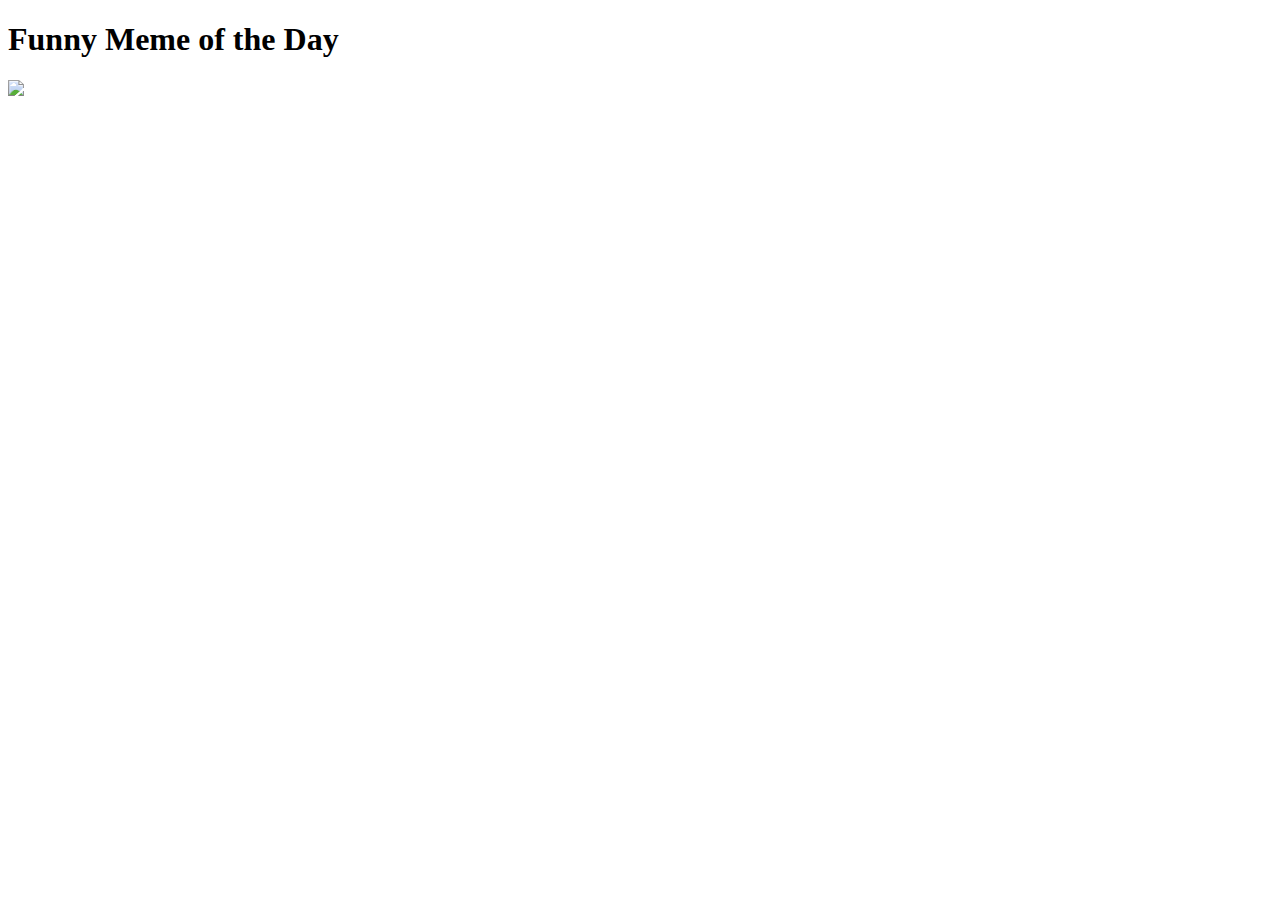
==== index.HTML @ 2bfdb2b4 "Added index.html CSC102 Keith Miller" ====
<!--Keith Millrt, 1 Apr 2025--> 
<!-- DOCTYPE this is the first tag on yhe page and it tells the browser that it is an HTML5 page -->
<!DOCTYPE html>
<!-- the HTML tag goes next -->
<html>
<!-- the head section has info for the browser and search engine -->
<head>
     <title>index</title>
</head>
<!-- the body section holds the texts and images that we want to show the the user -->
<body>
    <h1>
        Funny Meme of the Day
    </h1>
    <!-- p is paragraph tag; has spacing around it by default -->
    <p>
        <img id= "memeImage"
        src="person-watching-movement-pizza-guys-every-on-delivery-app.jpg"
    </p>
</body>
</html>
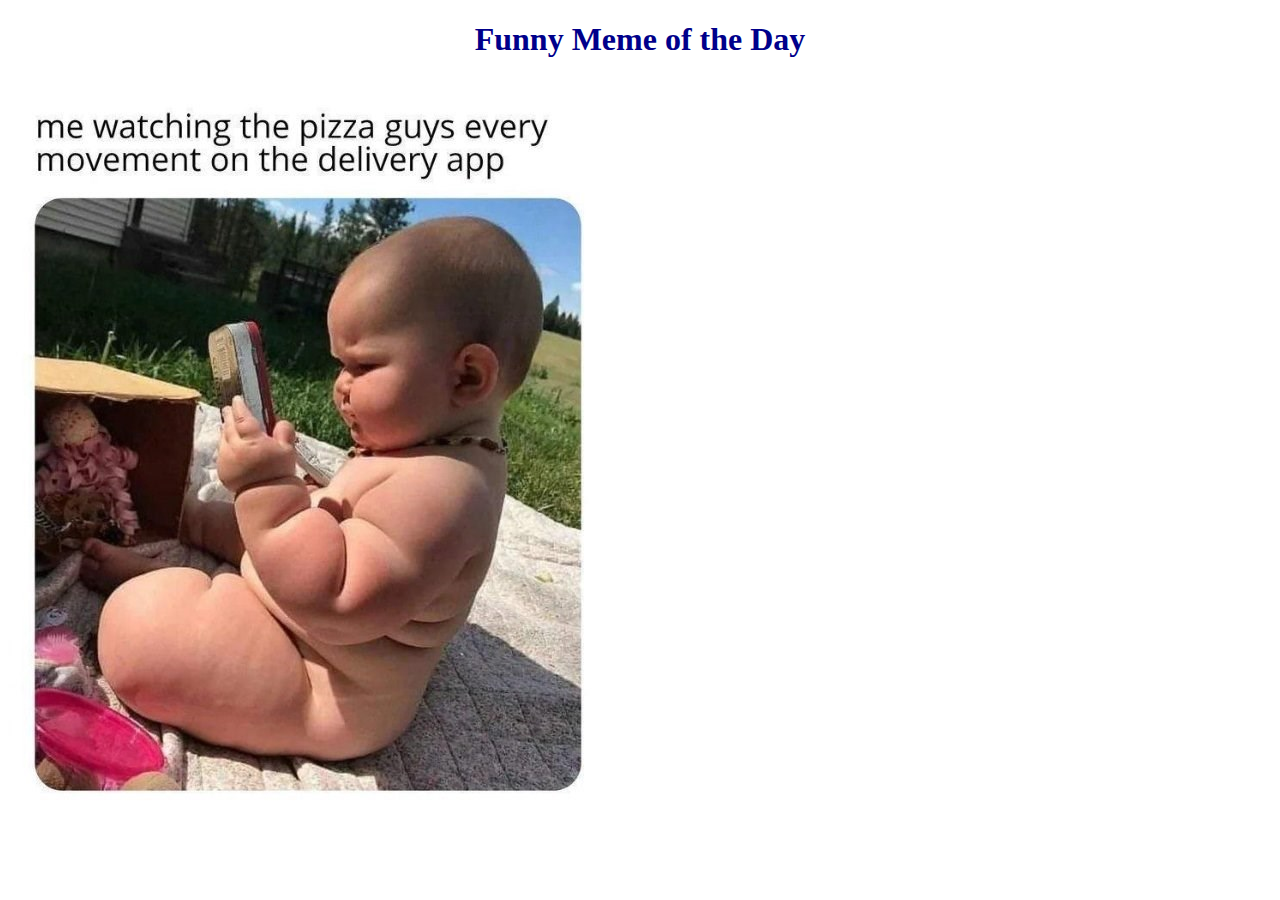
==== commit 4217dbf0: "Assignment 1.1: The Foundation Keith Miller" ====
--- a/index.HTML
+++ b/index.HTML
@@ -5,8 +5,15 @@
 <html>
 <!-- the head section has info for the browser and search engine -->
 <head>
-     <title>index</title>
+    <!-- style text tag changes the alignmentf and font -->
+    <style text>
+        h1{text-align: center;
+           font-family: georgia;
+           color:darkblue;}
+    </style>
+    <title>index</title>
 </head>
+
 <!-- the body section holds the texts and images that we want to show the the user -->
 <body>
     <h1>
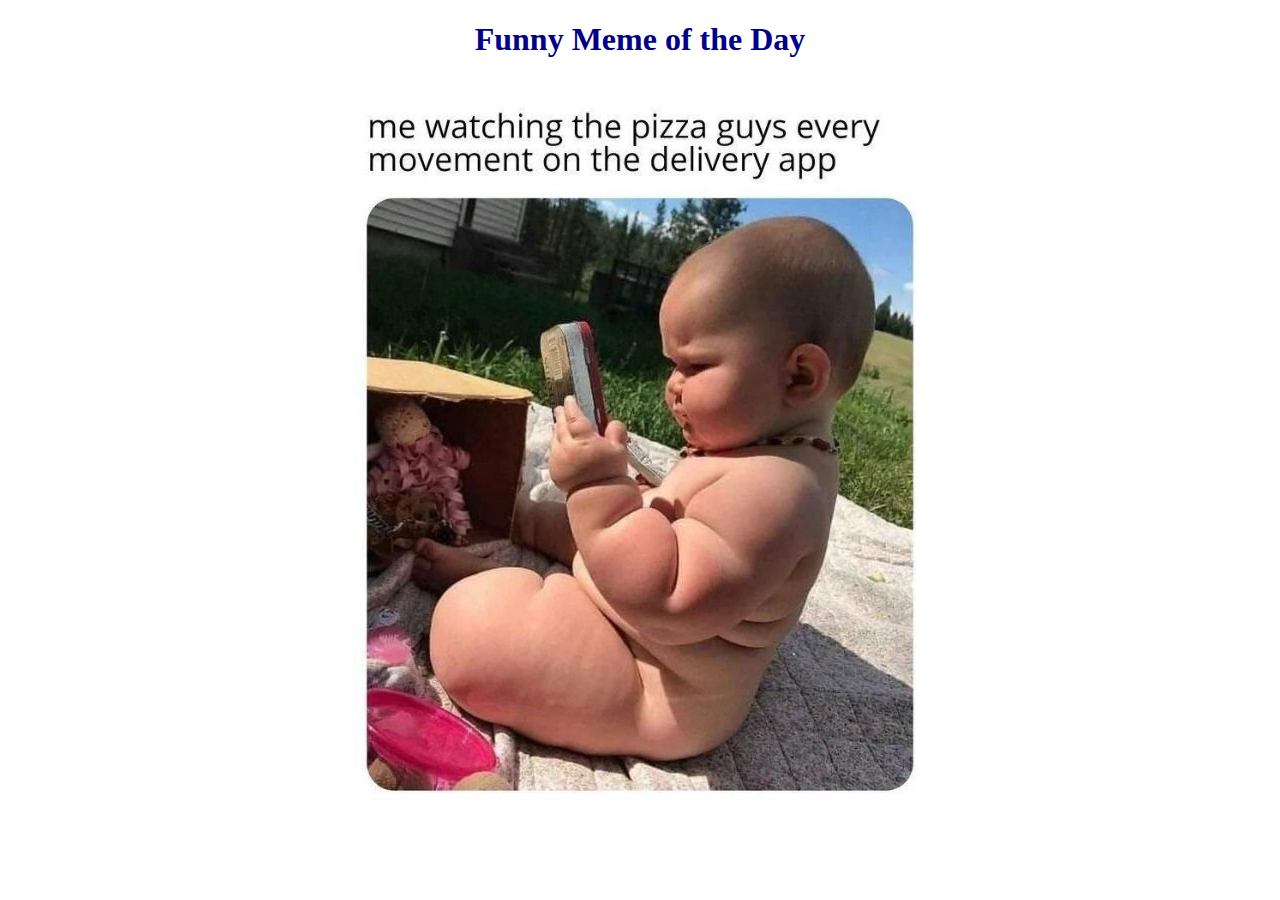
==== commit 6b26a215: "Update index.HTML" ====
--- a/index.HTML
+++ b/index.HTML
@@ -5,11 +5,12 @@
 <html>
 <!-- the head section has info for the browser and search engine -->
 <head>
-    <!-- style text tag changes the alignmentf and font -->
+    <!-- style text tag used to change text font, color, and alignment. In this case I am adding it to the h1 and p tags. -->
     <style text>
         h1{text-align: center;
            font-family: georgia;
            color:darkblue;}
+        p{text-align: center;}
     </style>
     <title>index</title>
 </head>
@@ -25,4 +26,4 @@
         src="person-watching-movement-pizza-guys-every-on-delivery-app.jpg"
     </p>
 </body>
-</html>+</html>
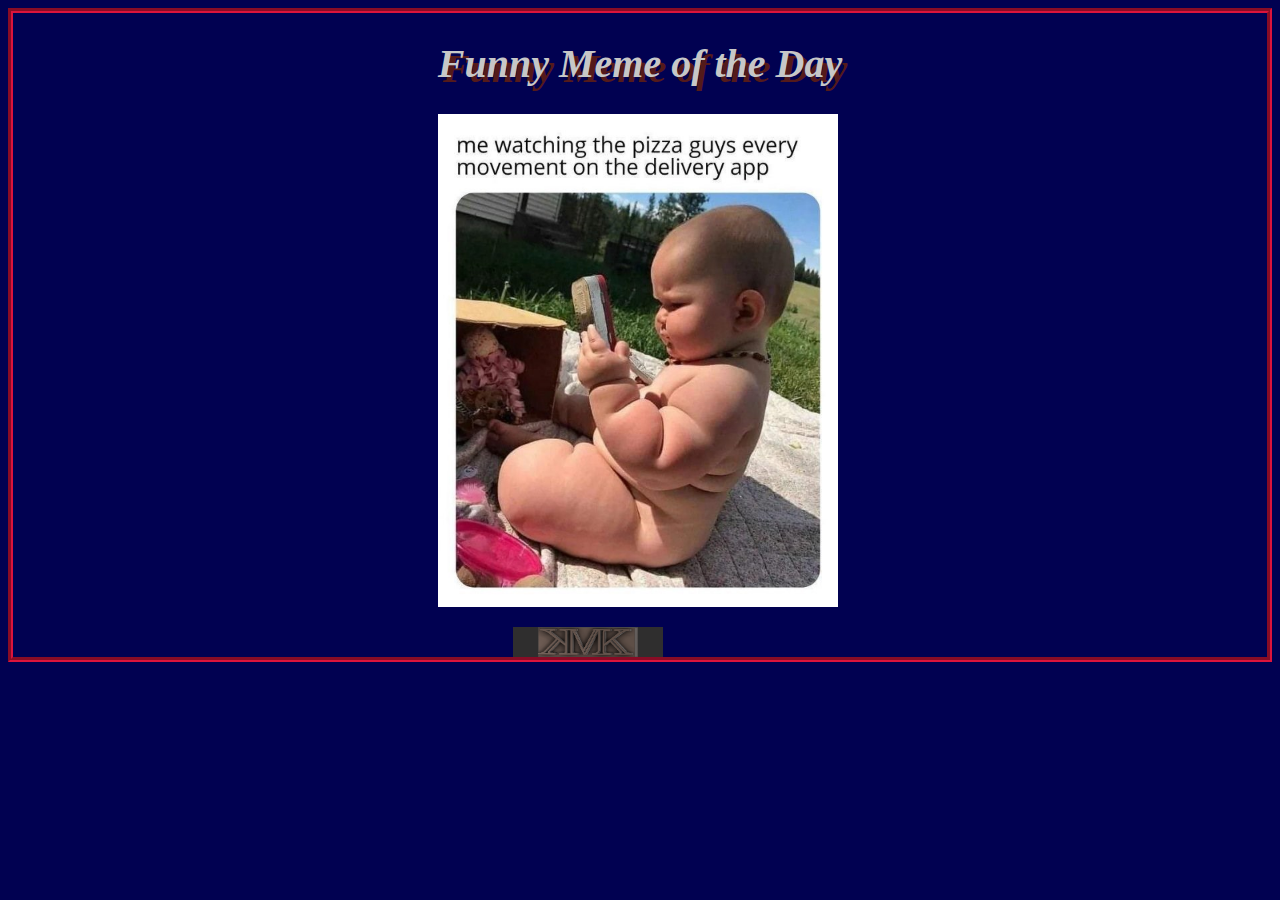
==== commit ca7f0a42: "Assignment 2.1 Using CSS" ====
--- a/index.HTML
+++ b/index.HTML
@@ -5,14 +5,9 @@
 <html>
 <!-- the head section has info for the browser and search engine -->
 <head>
-    <!-- style text tag used to change text font, color, and alignment. In this case I am adding it to the h1 and p tags. -->
-    <style text>
-        h1{text-align: center;
-           font-family: georgia;
-           color:darkblue;}
-        p{text-align: center;}
-    </style>
-    <title>index</title>
+     <title>index</title>
+     <!-- add link to our css file -->
+      <link rel="stylesheet" href="Main.css">
 </head>
 
 <!-- the body section holds the texts and images that we want to show the the user -->
@@ -21,9 +16,12 @@
         Funny Meme of the Day
     </h1>
     <!-- p is paragraph tag; has spacing around it by default -->
-    <p>
+    <p id="pic">
+        <!-- img is the image tage -->
         <img id= "memeImage"
-        src="person-watching-movement-pizza-guys-every-on-delivery-app.jpg"
+        src="person-watching-movement-pizza-guys-every-on-delivery-app.jpg">
     </p>
+    <!-- footer bottom of the page author and contact -->
+    <footer><img id = "KMK" src="KMK.png"></footer>
 </body>
-</html>
+</html>--- a/Main.css
+++ b/Main.css
@@ -0,0 +1,72 @@
+
+body{
+    /*Set the background color of body*/
+    background-color: rgb(1, 1, 81);
+    color: rgb(199, 199, 199);
+    /* creates the border and the details */
+    border-style: groove;
+    border-width: thick;
+    border-color: crimson;  
+}
+
+nav{
+    /* lays out the way the Nav area will look when created */
+    height: 600px;
+    width: 200px;
+    float: left;
+    padding: 5px;
+    line-height: 30px;
+}
+
+footer{
+    /* aligns the img in this case to the center */
+    text-align: center;
+    /* moves the footer block 500px from the left edge */
+    margin-left: 500px;
+    /* sets footer block height to 30px and the width to 150px */
+    height: 30px;
+    width: 150px;
+    /* footer background color */
+    background-color: rgb(47, 46, 46);
+   
+}
+
+ #memeImage{ 
+    /* sizes the img */
+    width: 400px;
+    /* used to center img */
+    margin-left: 325px;    
+}
+
+h1{
+    /* centers text in the h1 block */
+    text-align: center;
+    /* font is italic */
+    font-style: italic;
+    /* sets font to cursive */
+    font-family: cursive;
+    /* sets fint size to 40px */
+    font-size: 40px;
+    /* creates the shadow affect size and color */
+    text-shadow: 5px 5px rgb(84, 26, 26);
+}
+
+p{
+    /* used to align text to the left */
+    text-align: left;
+    /* moves text 100px in from the left */
+    margin-left: 100px;
+    /* sets font to Lucida Sans */
+    font-family: 'Lucida Sans';    
+}
+
+
+/* img used in the footer */
+#KMK{
+    /* sets size if img */
+    width: 100px;
+    height: 30px;
+    /* centers img in the footer block */
+    align-content: center;
+}
+
